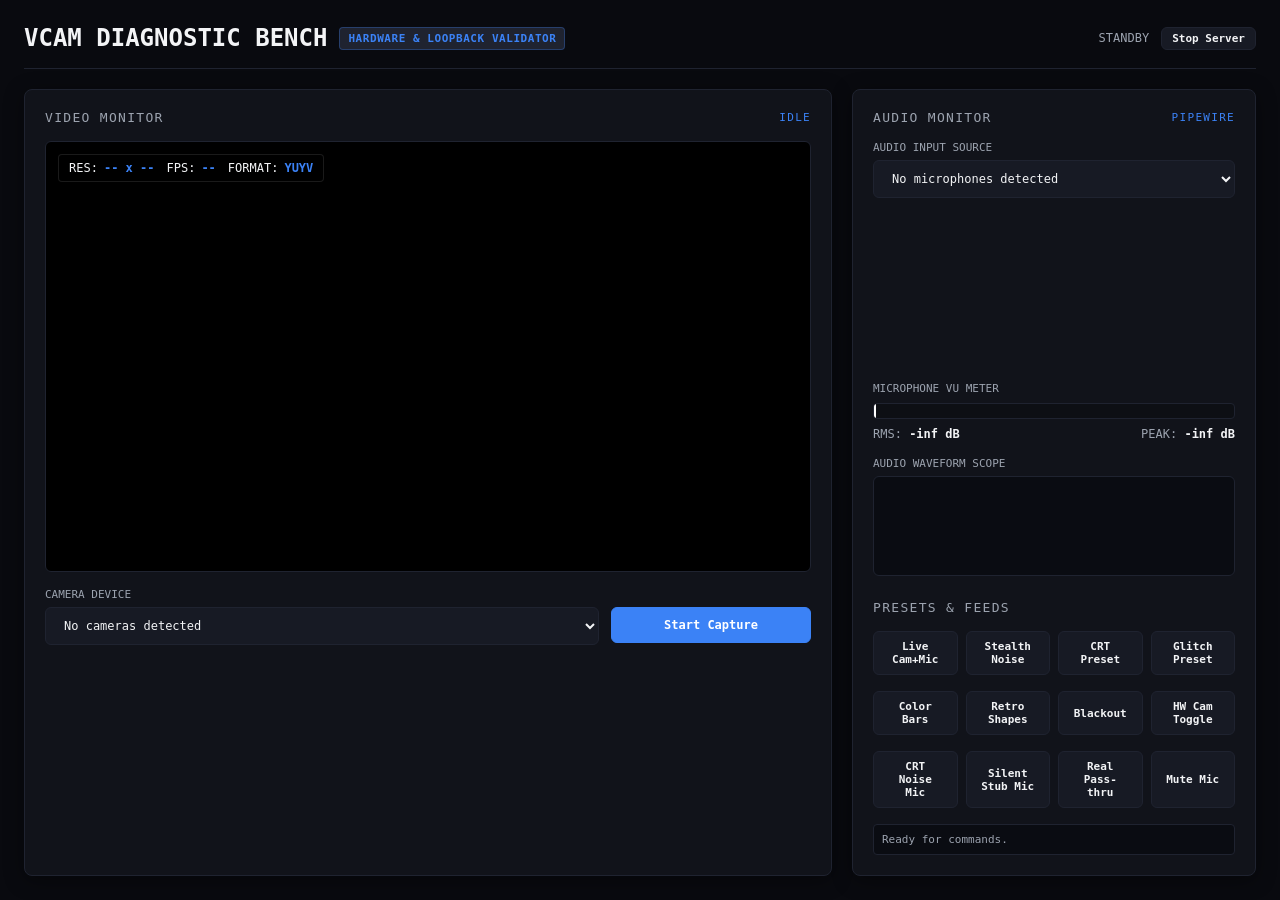
==== pkgs/vcam/web/index.html @ 2a8c0102 "feat(vcam): native C web diagnostic server, clean notifications, and portal compatibility - pack ind" ====
<!DOCTYPE html>
<html lang="en">
<head>
  <meta charset="UTF-8">
  <meta name="viewport" content="width=device-width, initial-scale=1.0">
  <title>VCAM Test Bench - Virtual Media Diagnostic Suite</title>
  <style>
    :root {
      --bg: #090a0f;
      --card-bg: #11131a;
      --card-border: #1f2330;
      --accent: #3b82f6;
      --accent-glow: rgba(59, 130, 246, 0.2);
      --success: #10b981;
      --warning: #f59e0b;
      --danger: #ef4444;
      --text: #f3f4f6;
      --text-muted: #9ca3af;
      --font-mono: ui-monospace, SFMono-Regular, Menlo, Monaco, Consolas, monospace;
    }

    * {
      box-sizing: border-box;
      margin: 0;
      padding: 0;
    }

    body {
      background-color: var(--bg);
      color: var(--text);
      font-family: var(--font-mono);
      min-height: 100vh;
      display: flex;
      flex-direction: column;
      padding: 24px;
      gap: 20px;
    }

    header {
      display: flex;
      justify-content: space-between;
      align-items: center;
      padding-bottom: 16px;
      border-bottom: 1px solid var(--card-border);
    }

    .title-group {
      display: flex;
      align-items: center;
      gap: 12px;
    }

    .badge {
      font-size: 11px;
      padding: 4px 8px;
      border-radius: 4px;
      text-transform: uppercase;
      letter-spacing: 0.05em;
      font-weight: 700;
      background: var(--card-border);
      color: var(--accent);
      border: 1px solid rgba(59, 130, 246, 0.3);
    }

    .live-dot {
      width: 8px;
      height: 8px;
      border-radius: 50%;
      background: var(--danger);
      box-shadow: 0 0 8px var(--danger);
      display: inline-block;
      animation: pulse 1.5s infinite;
    }

    @keyframes pulse {
      0%, 100% { opacity: 1; }
      50% { opacity: 0.4; }
    }

    .grid {
      display: grid;
      grid-template-columns: 2fr 1fr;
      gap: 20px;
      flex: 1;
    }

    @media (max-width: 960px) {
      grid-template-columns: 1fr;
    }

    .card {
      background: var(--card-bg);
      border: 1px solid var(--card-border);
      border-radius: 8px;
      padding: 20px;
      display: flex;
      flex-direction: column;
      gap: 16px;
      box-shadow: 0 4px 20px rgba(0, 0, 0, 0.4);
    }

    .card-title {
      font-size: 13px;
      text-transform: uppercase;
      letter-spacing: 0.1em;
      color: var(--text-muted);
      display: flex;
      justify-content: space-between;
      align-items: center;
    }

    .video-container {
      position: relative;
      width: 100%;
      aspect-ratio: 16 / 9;
      background: #000;
      border-radius: 6px;
      overflow: hidden;
      border: 1px solid var(--card-border);
      display: flex;
      align-items: center;
      justify-content: center;
    }

    video {
      width: 100%;
      height: 100%;
      object-fit: contain;
    }

    .overlay-stats {
      position: absolute;
      top: 12px;
      left: 12px;
      background: rgba(0, 0, 0, 0.75);
      backdrop-filter: blur(4px);
      padding: 6px 10px;
      border-radius: 4px;
      font-size: 12px;
      display: flex;
      gap: 12px;
      border: 1px solid rgba(255, 255, 255, 0.1);
    }

    .stat-item {
      display: flex;
      gap: 6px;
    }

    .stat-val {
      color: var(--accent);
      font-weight: 700;
    }

    .controls-row {
      display: flex;
      gap: 12px;
      flex-wrap: wrap;
    }

    .select-group {
      flex: 1;
      min-width: 200px;
      display: flex;
      flex-direction: column;
      gap: 6px;
    }

    label {
      font-size: 11px;
      color: var(--text-muted);
      text-transform: uppercase;
    }

    select, button {
      background: #171a24;
      border: 1px solid var(--card-border);
      color: var(--text);
      font-family: inherit;
      font-size: 12px;
      padding: 10px 14px;
      border-radius: 6px;
      outline: none;
      transition: all 0.15s ease;
    }

    select:focus, button:focus {
      border-color: var(--accent);
      box-shadow: 0 0 0 2px var(--accent-glow);
    }

    button {
      cursor: pointer;
      font-weight: 600;
    }

    button.primary {
      background: var(--accent);
      color: #fff;
      border-color: var(--accent);
    }

    button.primary:hover {
      background: #2563eb;
    }

    button.danger {
      background: #dc2626;
      border-color: #dc2626;
      color: #fff;
    }

    button.secondary:hover {
      background: #222634;
    }

    .vu-container {
      display: flex;
      flex-direction: column;
      gap: 8px;
    }

    .meter-bar-track {
      height: 16px;
      background: #0d0f14;
      border-radius: 4px;
      overflow: hidden;
      position: relative;
      border: 1px solid var(--card-border);
    }

    .meter-bar-fill {
      height: 100%;
      width: 0%;
      background: linear-gradient(to right, var(--success) 0%, var(--success) 65%, var(--warning) 85%, var(--danger) 100%);
      transition: width 0.05s ease-out;
    }

    .meter-peak-line {
      position: absolute;
      top: 0;
      bottom: 0;
      width: 2px;
      background: #fff;
      left: 0%;
      transition: left 0.1s ease-out;
    }

    .db-readout {
      display: flex;
      justify-content: space-between;
      font-size: 12px;
      color: var(--text-muted);
    }

    canvas {
      width: 100%;
      height: 100px;
      background: #0a0c12;
      border: 1px solid var(--card-border);
      border-radius: 6px;
    }

    .quick-bar {
      display: flex;
      gap: 8px;
      flex-wrap: wrap;
    }

    .quick-btn {
      flex: 1;
      padding: 8px 12px;
      font-size: 11px;
      text-align: center;
    }
  </style>
</head>
<body>

  <header>
    <div class="title-group">
      <h2>VCAM DIAGNOSTIC BENCH</h2>
      <span class="badge">Hardware & Loopback Validator</span>
    </div>
    <div style="display: flex; align-items: center; gap: 12px;">
      <span id="streamIndicator" class="live-dot" style="display: none;"></span>
      <span id="streamStatusText" style="font-size: 12px; color: var(--text-muted);">STANDBY</span>
      <button class="secondary" style="padding: 4px 10px; font-size: 11px;" onclick="shutdownServer()">Stop Server</button>
    </div>
  </header>

  <div class="grid">
    <!-- Left Column: Video Feed & Metrics -->
    <div class="card">
      <div class="card-title">
        <span>Video Monitor</span>
        <span id="codecInfo" style="font-size: 11px; color: var(--accent);">IDLE</span>
      </div>

      <div class="video-container">
        <video id="videoPreview" autoplay playsinline muted></video>
        <div class="overlay-stats">
          <div class="stat-item">
            <span>RES:</span>
            <span id="statResolution" class="stat-val">-- x --</span>
          </div>
          <div class="stat-item">
            <span>FPS:</span>
            <span id="statFps" class="stat-val">--</span>
          </div>
          <div class="stat-item">
            <span>FORMAT:</span>
            <span id="statFormat" class="stat-val">YUYV</span>
          </div>
        </div>
      </div>

      <div class="controls-row">
        <div class="select-group">
          <label for="cameraSelect">Camera Device</label>
          <select id="cameraSelect">
            <option value="">Searching video devices...</option>
          </select>
        </div>

        <div class="select-group" style="flex: 0 0 160px;">
          <label>&nbsp;</label>
          <button id="toggleStreamBtn" class="primary" onclick="toggleStream()">Start Capture</button>
        </div>
      </div>
    </div>

    <!-- Right Column: Microphone & Audio Metrics -->
    <div class="card">
      <div class="card-title">
        <span>Audio Monitor</span>
        <span id="micClass" style="font-size: 11px; color: var(--accent);">PIPEWIRE</span>
      </div>

      <div class="select-group">
        <label for="micSelect">Audio Input Source</label>
        <select id="micSelect">
          <option value="">Searching audio inputs...</option>
        </select>
      </div>

      <div class="vu-container">
        <label>Microphone VU Meter</label>
        <div class="meter-bar-track">
          <div id="vuFill" class="meter-bar-fill"></div>
          <div id="vuPeak" class="meter-peak-line"></div>
        </div>
        <div class="db-readout">
          <span>RMS: <strong id="rmsDb" style="color: var(--text);">-inf dB</strong></span>
          <span>PEAK: <strong id="peakDb" style="color: var(--text);">-inf dB</strong></span>
        </div>
      </div>

      <div style="display: flex; flex-direction: column; gap: 6px;">
        <label>Audio Waveform Scope</label>
        <canvas id="scopeCanvas" width="400" height="100"></canvas>
      </div>

      <div class="card-title" style="margin-top: 8px;">
        <span>Presets & Feeds</span>
      </div>
      <div class="quick-bar">
        <button class="secondary quick-btn" onclick="runCli('preset live')">Live Cam+Mic</button>
        <button class="secondary quick-btn" onclick="runCli('preset stealth')">Stealth Noise</button>
        <button class="secondary quick-btn" onclick="runCli('preset crt')">CRT Preset</button>
        <button class="secondary quick-btn" onclick="runCli('preset glitch')">Glitch Preset</button>
      </div>
      <div class="quick-bar">
        <button class="secondary quick-btn" onclick="runCli('feed bars')">Color Bars</button>
        <button class="secondary quick-btn" onclick="runCli('feed shapes')">Retro Shapes</button>
        <button class="secondary quick-btn" onclick="runCli('feed black')">Blackout</button>
        <button class="secondary quick-btn" onclick="runCli('hw toggle')">HW Cam Toggle</button>
      </div>
      <div class="quick-bar">
        <button class="secondary quick-btn" onclick="runCli('mic crt')">CRT Noise Mic</button>
        <button class="secondary quick-btn" onclick="runCli('mic stub')">Silent Stub Mic</button>
        <button class="secondary quick-btn" onclick="runCli('mic real')">Real Pass-thru</button>
        <button class="secondary quick-btn" onclick="runCli('mic mute')">Mute Mic</button>
      </div>
      <div id="cliOutput" style="font-size: 11px; color: var(--text-muted); background: #0a0c12; padding: 8px; border-radius: 4px; border: 1px solid var(--card-border); min-height: 28px;">
        Ready for commands.
      </div>
    </div>
  </div>

  <script>
    let activeStream = null;
    let audioContext = null;
    let analyser = null;
    let animId = null;
    let peakHold = 0;
    let peakHoldTimer = 0;
    let frameCount = 0;
    let lastFpsTime = performance.now();
    let currentFps = 0;

    const videoEl = document.getElementById('videoPreview');
    const cameraSelect = document.getElementById('cameraSelect');
    const micSelect = document.getElementById('micSelect');
    const toggleBtn = document.getElementById('toggleStreamBtn');
    const streamIndicator = document.getElementById('streamIndicator');
    const streamStatusText = document.getElementById('streamStatusText');
    const statRes = document.getElementById('statResolution');
    const statFps = document.getElementById('statFps');
    const vuFill = document.getElementById('vuFill');
    const vuPeak = document.getElementById('vuPeak');
    const rmsDbText = document.getElementById('rmsDb');
    const peakDbText = document.getElementById('peakDb');
    const canvas = document.getElementById('scopeCanvas');
    const ctx = canvas.getContext('2d');
    const cliOutput = document.getElementById('cliOutput');

    async function enumerateDevices() {
      try {
        const devices = await navigator.mediaDevices.enumerateDevices();
        cameraSelect.innerHTML = '';
        micSelect.innerHTML = '';

        devices.forEach(dev => {
          if (dev.kind === 'videoinput') {
            const opt = document.createElement('option');
            opt.value = dev.deviceId;
            opt.text = dev.label || `Camera ${cameraSelect.length + 1}`;
            if (dev.label.toLowerCase().includes('hd webcam') || dev.label.toLowerCase().includes('loopback')) {
              opt.selected = true;
            }
            cameraSelect.appendChild(opt);
          } else if (dev.kind === 'audioinput') {
            const opt = document.createElement('option');
            opt.value = dev.deviceId;
            opt.text = dev.label || `Microphone ${micSelect.length + 1}`;
            if (dev.label.toLowerCase().includes('virtual') || dev.label.toLowerCase().includes('vcam')) {
              opt.selected = true;
            }
            micSelect.appendChild(opt);
          }
        });

        if (cameraSelect.options.length === 0) {
          cameraSelect.innerHTML = '<option value="">No cameras detected</option>';
        }
        if (micSelect.options.length === 0) {
          micSelect.innerHTML = '<option value="">No microphones detected</option>';
        }
      } catch (err) {
        console.error('enumerateDevices error:', err);
      }
    }

    async function startStream() {
      stopStream();

      const videoConstraints = cameraSelect.value ? {
        deviceId: { exact: cameraSelect.value },
        width: { ideal: 1280 },
        height: { ideal: 720 },
        frameRate: { ideal: 30 }
      } : { width: 1280, height: 720, frameRate: 30 };

      const audioConstraints = micSelect.value ? {
        deviceId: { exact: micSelect.value },
        echoCancellation: false,
        noiseSuppression: false,
        autoGainControl: false
      } : true;

      try {
        activeStream = await navigator.mediaDevices.getUserMedia({
          video: videoConstraints,
          audio: audioConstraints
        });

        videoEl.srcObject = activeStream;
        await enumerateDevices();
        setupAudioAnalyser(activeStream);

        toggleBtn.textContent = 'Stop Capture';
        toggleBtn.className = 'danger';
        streamIndicator.style.display = 'inline-block';
        streamStatusText.textContent = 'ACTIVE STREAM';
        streamStatusText.style.color = 'var(--success)';

        startFpsTracker();
      } catch (err) {
        alert('Failed to start stream: ' + err.message);
        console.error('getUserMedia error:', err);
      }
    }

    function stopStream() {
      if (activeStream) {
        activeStream.getTracks().forEach(track => track.stop());
        activeStream = null;
      }
      if (audioContext && audioContext.state !== 'closed') {
        audioContext.close();
        audioContext = null;
      }
      if (animId) {
        cancelAnimationFrame(animId);
        animId = null;
      }

      videoEl.srcObject = null;
      toggleBtn.textContent = 'Start Capture';
      toggleBtn.className = 'primary';
      streamIndicator.style.display = 'none';
      streamStatusText.textContent = 'STANDBY';
      streamStatusText.style.color = 'var(--text-muted)';
      statRes.textContent = '-- x --';
      statFps.textContent = '--';
      vuFill.style.width = '0%';
      vuPeak.style.left = '0%';
      rmsDbText.textContent = '-inf dB';
      peakDbText.textContent = '-inf dB';

      ctx.fillStyle = '#0a0c12';
      ctx.fillRect(0, 0, canvas.width, canvas.height);
    }

    function toggleStream() {
      if (activeStream) stopStream();
      else startStream();
    }

    function setupAudioAnalyser(stream) {
      audioContext = new (window.AudioContext || window.webkitAudioContext)({ sampleRate: 48000 });
      const source = audioContext.createMediaStreamSource(stream);
      analyser = audioContext.createAnalyser();
      analyser.fftSize = 1024;
      analyser.smoothingTimeConstant = 0.3;
      source.connect(analyser);

      const bufferLength = analyser.frequencyBinCount;
      const timeData = new Uint8Array(bufferLength);

      function drawScope() {
        if (!analyser) return;
        animId = requestAnimationFrame(drawScope);

        analyser.getByteTimeDomainData(timeData);

        let sum = 0;
        let peak = 0;
        for (let i = 0; i < bufferLength; i++) {
          const val = (timeData[i] - 128) / 128;
          const abs = Math.abs(val);
          if (abs > peak) peak = abs;
          sum += val * val;
        }

        const rms = Math.sqrt(sum / bufferLength);
        const rmsDb = rms > 0.00001 ? 20 * Math.log10(rms) : -100;
        const peakDb = peak > 0.00001 ? 20 * Math.log10(peak) : -100;

        const vuPercent = Math.max(0, Math.min(100, ((rmsDb + 60) / 60) * 100));
        vuFill.style.width = vuPercent + '%';

        if (peakDb > peakHold || performance.now() - peakHoldTimer > 1000) {
          peakHold = peakDb;
          peakHoldTimer = performance.now();
        }
        const peakPercent = Math.max(0, Math.min(100, ((peakHold + 60) / 60) * 100));
        vuPeak.style.left = peakPercent + '%';

        rmsDbText.textContent = `${rmsDb.toFixed(1)} dB`;
        peakDbText.textContent = `${peakDb.toFixed(1)} dB`;

        ctx.fillStyle = '#0a0c12';
        ctx.fillRect(0, 0, canvas.width, canvas.height);
        ctx.lineWidth = 2;
        ctx.strokeStyle = '#3b82f6';
        ctx.beginPath();

        const sliceWidth = canvas.width / bufferLength;
        let x = 0;
        for (let i = 0; i < bufferLength; i++) {
          const v = timeData[i] / 128.0;
          const y = (v * canvas.height) / 2;
          if (i === 0) ctx.moveTo(x, y);
          else ctx.lineTo(x, y);
          x += sliceWidth;
        }
        ctx.stroke();
      }

      drawScope();
    }

    function startFpsTracker() {
      function checkStats() {
        if (!activeStream) return;

        if (videoEl.videoWidth && videoEl.videoHeight) {
          statRes.textContent = `${videoEl.videoWidth} x ${videoEl.videoHeight}`;
        }

        frameCount++;
        const now = performance.now();
        const delta = now - lastFpsTime;
        if (delta >= 1000) {
          currentFps = Math.round((frameCount * 1000) / delta);
          statFps.textContent = currentFps;
          frameCount = 0;
          lastFpsTime = now;
        }

        requestAnimationFrame(checkStats);
      }
      requestAnimationFrame(checkStats);
    }

    async function runCli(command) {
      cliOutput.textContent = `Running: vcam ${command}...`;
      try {
        const resp = await fetch('/api/cli', {
          method: 'POST',
          headers: { 'Content-Type': 'application/json' },
          body: JSON.stringify({ cmd: command })
        });
        const text = await resp.text();
        try {
          const data = JSON.parse(text);
          cliOutput.textContent = data.ok ? `Success: ${data.stdout || command}` : `Error: ${data.err || data.stderr}`;
        } catch {
          cliOutput.textContent = `Response: ${text.substring(0, 100)}`;
        }
      } catch (err) {
        cliOutput.textContent = `Server communication error: ${err.message}`;
      }
    }

    async function shutdownServer() {
      if (confirm('Stop the diagnostic web server?')) {
        try {
          await fetch('/api/quit', { method: 'POST' });
        } catch {}
        stopStream();
        document.body.innerHTML = '<div style="padding: 40px; text-align: center; color: #9ca3af; font-family: monospace;"><h3>Test bench server stopped.</h3><p style="margin-top: 10px;">You can close this tab.</p></div>';
      }
    }

    navigator.mediaDevices.addEventListener('devicechange', enumerateDevices);
    enumerateDevices();
  </script>
</body>
</html>
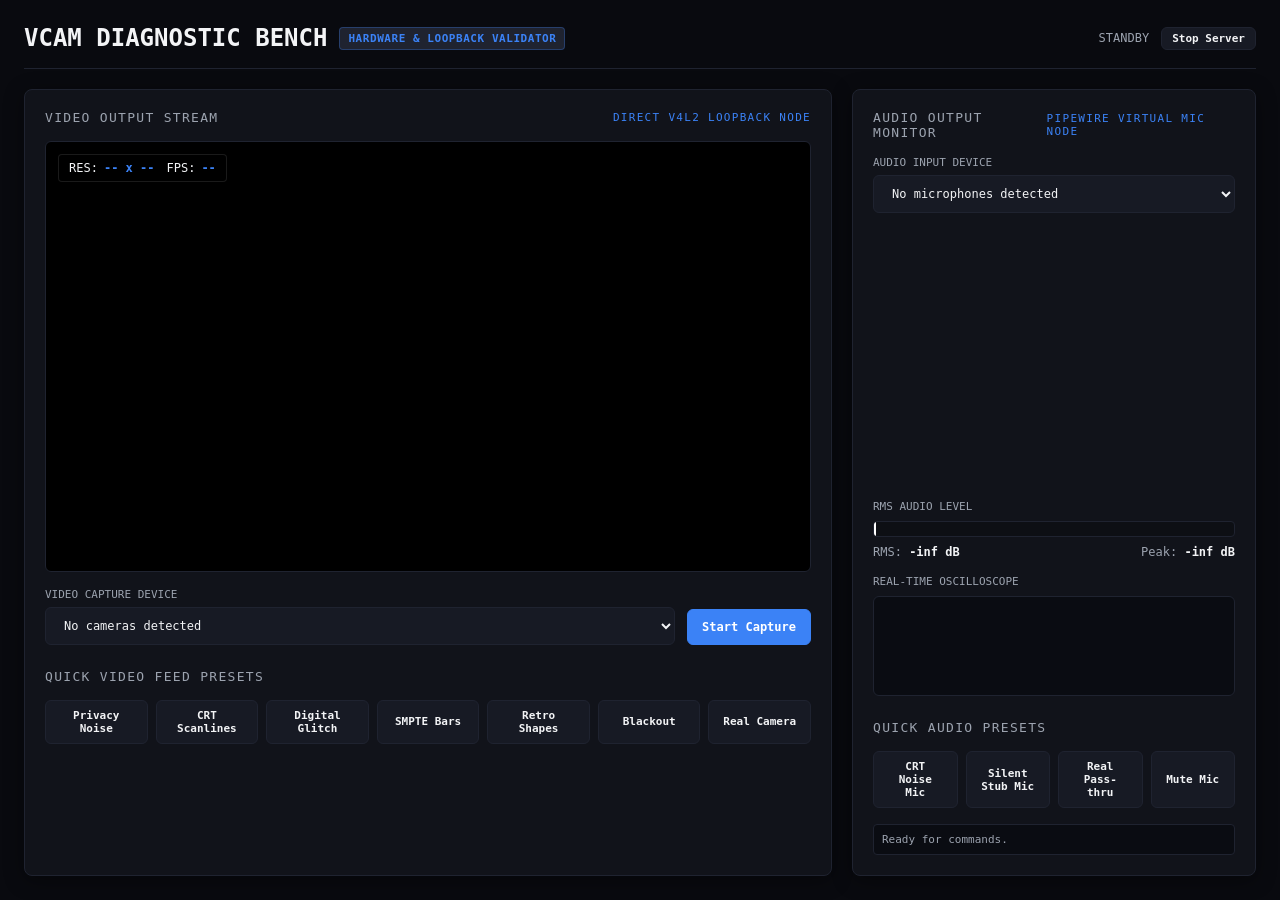
==== commit e28f74b7: "feat(vcam): modularize web assets into html, css, and js with makefile inlining - split monolithic i" ====
--- a/pkgs/vcam/web/index.html
+++ b/pkgs/vcam/web/index.html
@@ -4,276 +4,7 @@
   <meta charset="UTF-8">
   <meta name="viewport" content="width=device-width, initial-scale=1.0">
   <title>VCAM Test Bench - Virtual Media Diagnostic Suite</title>
-  <style>
-    :root {
-      --bg: #090a0f;
-      --card-bg: #11131a;
-      --card-border: #1f2330;
-      --accent: #3b82f6;
-      --accent-glow: rgba(59, 130, 246, 0.2);
-      --success: #10b981;
-      --warning: #f59e0b;
-      --danger: #ef4444;
-      --text: #f3f4f6;
-      --text-muted: #9ca3af;
-      --font-mono: ui-monospace, SFMono-Regular, Menlo, Monaco, Consolas, monospace;
-    }
-
-    * {
-      box-sizing: border-box;
-      margin: 0;
-      padding: 0;
-    }
-
-    body {
-      background-color: var(--bg);
-      color: var(--text);
-      font-family: var(--font-mono);
-      min-height: 100vh;
-      display: flex;
-      flex-direction: column;
-      padding: 24px;
-      gap: 20px;
-    }
-
-    header {
-      display: flex;
-      justify-content: space-between;
-      align-items: center;
-      padding-bottom: 16px;
-      border-bottom: 1px solid var(--card-border);
-    }
-
-    .title-group {
-      display: flex;
-      align-items: center;
-      gap: 12px;
-    }
-
-    .badge {
-      font-size: 11px;
-      padding: 4px 8px;
-      border-radius: 4px;
-      text-transform: uppercase;
-      letter-spacing: 0.05em;
-      font-weight: 700;
-      background: var(--card-border);
-      color: var(--accent);
-      border: 1px solid rgba(59, 130, 246, 0.3);
-    }
-
-    .live-dot {
-      width: 8px;
-      height: 8px;
-      border-radius: 50%;
-      background: var(--danger);
-      box-shadow: 0 0 8px var(--danger);
-      display: inline-block;
-      animation: pulse 1.5s infinite;
-    }
-
-    @keyframes pulse {
-      0%, 100% { opacity: 1; }
-      50% { opacity: 0.4; }
-    }
-
-    .grid {
-      display: grid;
-      grid-template-columns: 2fr 1fr;
-      gap: 20px;
-      flex: 1;
-    }
-
-    @media (max-width: 960px) {
-      grid-template-columns: 1fr;
-    }
-
-    .card {
-      background: var(--card-bg);
-      border: 1px solid var(--card-border);
-      border-radius: 8px;
-      padding: 20px;
-      display: flex;
-      flex-direction: column;
-      gap: 16px;
-      box-shadow: 0 4px 20px rgba(0, 0, 0, 0.4);
-    }
-
-    .card-title {
-      font-size: 13px;
-      text-transform: uppercase;
-      letter-spacing: 0.1em;
-      color: var(--text-muted);
-      display: flex;
-      justify-content: space-between;
-      align-items: center;
-    }
-
-    .video-container {
-      position: relative;
-      width: 100%;
-      aspect-ratio: 16 / 9;
-      background: #000;
-      border-radius: 6px;
-      overflow: hidden;
-      border: 1px solid var(--card-border);
-      display: flex;
-      align-items: center;
-      justify-content: center;
-    }
-
-    video {
-      width: 100%;
-      height: 100%;
-      object-fit: contain;
-    }
-
-    .overlay-stats {
-      position: absolute;
-      top: 12px;
-      left: 12px;
-      background: rgba(0, 0, 0, 0.75);
-      backdrop-filter: blur(4px);
-      padding: 6px 10px;
-      border-radius: 4px;
-      font-size: 12px;
-      display: flex;
-      gap: 12px;
-      border: 1px solid rgba(255, 255, 255, 0.1);
-    }
-
-    .stat-item {
-      display: flex;
-      gap: 6px;
-    }
-
-    .stat-val {
-      color: var(--accent);
-      font-weight: 700;
-    }
-
-    .controls-row {
-      display: flex;
-      gap: 12px;
-      flex-wrap: wrap;
-    }
-
-    .select-group {
-      flex: 1;
-      min-width: 200px;
-      display: flex;
-      flex-direction: column;
-      gap: 6px;
-    }
-
-    label {
-      font-size: 11px;
-      color: var(--text-muted);
-      text-transform: uppercase;
-    }
-
-    select, button {
-      background: #171a24;
-      border: 1px solid var(--card-border);
-      color: var(--text);
-      font-family: inherit;
-      font-size: 12px;
-      padding: 10px 14px;
-      border-radius: 6px;
-      outline: none;
-      transition: all 0.15s ease;
-    }
-
-    select:focus, button:focus {
-      border-color: var(--accent);
-      box-shadow: 0 0 0 2px var(--accent-glow);
-    }
-
-    button {
-      cursor: pointer;
-      font-weight: 600;
-    }
-
-    button.primary {
-      background: var(--accent);
-      color: #fff;
-      border-color: var(--accent);
-    }
-
-    button.primary:hover {
-      background: #2563eb;
-    }
-
-    button.danger {
-      background: #dc2626;
-      border-color: #dc2626;
-      color: #fff;
-    }
-
-    button.secondary:hover {
-      background: #222634;
-    }
-
-    .vu-container {
-      display: flex;
-      flex-direction: column;
-      gap: 8px;
-    }
-
-    .meter-bar-track {
-      height: 16px;
-      background: #0d0f14;
-      border-radius: 4px;
-      overflow: hidden;
-      position: relative;
-      border: 1px solid var(--card-border);
-    }
-
-    .meter-bar-fill {
-      height: 100%;
-      width: 0%;
-      background: linear-gradient(to right, var(--success) 0%, var(--success) 65%, var(--warning) 85%, var(--danger) 100%);
-      transition: width 0.05s ease-out;
-    }
-
-    .meter-peak-line {
-      position: absolute;
-      top: 0;
-      bottom: 0;
-      width: 2px;
-      background: #fff;
-      left: 0%;
-      transition: left 0.1s ease-out;
-    }
-
-    .db-readout {
-      display: flex;
-      justify-content: space-between;
-      font-size: 12px;
-      color: var(--text-muted);
-    }
-
-    canvas {
-      width: 100%;
-      height: 100px;
-      background: #0a0c12;
-      border: 1px solid var(--card-border);
-      border-radius: 6px;
-    }
-
-    .quick-bar {
-      display: flex;
-      gap: 8px;
-      flex-wrap: wrap;
-    }
-
-    .quick-btn {
-      flex: 1;
-      padding: 8px 12px;
-      font-size: 11px;
-      text-align: center;
-    }
-  </style>
+  <link rel="stylesheet" href="style.css">
 </head>
 <body>
 
@@ -290,11 +21,11 @@
   </header>
 
   <div class="grid">
-    <!-- Left Column: Video Feed & Metrics -->
+    <!-- left column: video loopback monitor -->
     <div class="card">
       <div class="card-title">
-        <span>Video Monitor</span>
-        <span id="codecInfo" style="font-size: 11px; color: var(--accent);">IDLE</span>
+        <span>Video Output Stream</span>
+        <span style="font-size: 11px; color: var(--accent);">Direct V4L2 Loopback Node</span>
       </div>
 
       <div class="video-container">
@@ -308,73 +39,68 @@
             <span>FPS:</span>
             <span id="statFps" class="stat-val">--</span>
           </div>
-          <div class="stat-item">
-            <span>FORMAT:</span>
-            <span id="statFormat" class="stat-val">YUYV</span>
-          </div>
         </div>
       </div>
 
       <div class="controls-row">
         <div class="select-group">
-          <label for="cameraSelect">Camera Device</label>
+          <label for="cameraSelect">Video Capture Device</label>
           <select id="cameraSelect">
-            <option value="">Searching video devices...</option>
+            <option value="">Scanning devices...</option>
           </select>
         </div>
-
-        <div class="select-group" style="flex: 0 0 160px;">
-          <label>&nbsp;</label>
+        <div style="display: flex; align-items: flex-end;">
           <button id="toggleStreamBtn" class="primary" onclick="toggleStream()">Start Capture</button>
         </div>
       </div>
+
+      <div class="card-title" style="margin-top: 8px;">
+        <span>Quick Video Feed Presets</span>
+      </div>
+      <div class="quick-bar">
+        <button class="secondary quick-btn" onclick="runCli('feed privacy')">Privacy Noise</button>
+        <button class="secondary quick-btn" onclick="runCli('feed crt')">CRT Scanlines</button>
+        <button class="secondary quick-btn" onclick="runCli('feed glitch')">Digital Glitch</button>
+        <button class="secondary quick-btn" onclick="runCli('feed bars')">SMPTE Bars</button>
+        <button class="secondary quick-btn" onclick="runCli('feed shapes')">Retro Shapes</button>
+        <button class="secondary quick-btn" onclick="runCli('feed black')">Blackout</button>
+        <button class="secondary quick-btn" onclick="runCli('feed real')">Real Camera</button>
+      </div>
     </div>
 
-    <!-- Right Column: Microphone & Audio Metrics -->
+    <!-- right column: virtual microphone monitor -->
     <div class="card">
       <div class="card-title">
-        <span>Audio Monitor</span>
-        <span id="micClass" style="font-size: 11px; color: var(--accent);">PIPEWIRE</span>
+        <span>Audio Output Monitor</span>
+        <span style="font-size: 11px; color: var(--accent);">PipeWire Virtual Mic Node</span>
       </div>
 
       <div class="select-group">
-        <label for="micSelect">Audio Input Source</label>
+        <label for="micSelect">Audio Input Device</label>
         <select id="micSelect">
-          <option value="">Searching audio inputs...</option>
+          <option value="">Scanning microphones...</option>
         </select>
       </div>
 
       <div class="vu-container">
-        <label>Microphone VU Meter</label>
+        <label>RMS Audio Level</label>
         <div class="meter-bar-track">
           <div id="vuFill" class="meter-bar-fill"></div>
           <div id="vuPeak" class="meter-peak-line"></div>
         </div>
         <div class="db-readout">
           <span>RMS: <strong id="rmsDb" style="color: var(--text);">-inf dB</strong></span>
-          <span>PEAK: <strong id="peakDb" style="color: var(--text);">-inf dB</strong></span>
+          <span>Peak: <strong id="peakDb" style="color: var(--text);">-inf dB</strong></span>
         </div>
       </div>
 
-      <div style="display: flex; flex-direction: column; gap: 6px;">
-        <label>Audio Waveform Scope</label>
+      <div class="vu-container">
+        <label>Real-Time Oscilloscope</label>
         <canvas id="scopeCanvas" width="400" height="100"></canvas>
       </div>
 
       <div class="card-title" style="margin-top: 8px;">
-        <span>Presets & Feeds</span>
-      </div>
-      <div class="quick-bar">
-        <button class="secondary quick-btn" onclick="runCli('preset live')">Live Cam+Mic</button>
-        <button class="secondary quick-btn" onclick="runCli('preset stealth')">Stealth Noise</button>
-        <button class="secondary quick-btn" onclick="runCli('preset crt')">CRT Preset</button>
-        <button class="secondary quick-btn" onclick="runCli('preset glitch')">Glitch Preset</button>
-      </div>
-      <div class="quick-bar">
-        <button class="secondary quick-btn" onclick="runCli('feed bars')">Color Bars</button>
-        <button class="secondary quick-btn" onclick="runCli('feed shapes')">Retro Shapes</button>
-        <button class="secondary quick-btn" onclick="runCli('feed black')">Blackout</button>
-        <button class="secondary quick-btn" onclick="runCli('hw toggle')">HW Cam Toggle</button>
+        <span>Quick Audio Presets</span>
       </div>
       <div class="quick-bar">
         <button class="secondary quick-btn" onclick="runCli('mic crt')">CRT Noise Mic</button>
@@ -388,265 +114,6 @@
     </div>
   </div>
 
-  <script>
-    let activeStream = null;
-    let audioContext = null;
-    let analyser = null;
-    let animId = null;
-    let peakHold = 0;
-    let peakHoldTimer = 0;
-    let frameCount = 0;
-    let lastFpsTime = performance.now();
-    let currentFps = 0;
-
-    const videoEl = document.getElementById('videoPreview');
-    const cameraSelect = document.getElementById('cameraSelect');
-    const micSelect = document.getElementById('micSelect');
-    const toggleBtn = document.getElementById('toggleStreamBtn');
-    const streamIndicator = document.getElementById('streamIndicator');
-    const streamStatusText = document.getElementById('streamStatusText');
-    const statRes = document.getElementById('statResolution');
-    const statFps = document.getElementById('statFps');
-    const vuFill = document.getElementById('vuFill');
-    const vuPeak = document.getElementById('vuPeak');
-    const rmsDbText = document.getElementById('rmsDb');
-    const peakDbText = document.getElementById('peakDb');
-    const canvas = document.getElementById('scopeCanvas');
-    const ctx = canvas.getContext('2d');
-    const cliOutput = document.getElementById('cliOutput');
-
-    async function enumerateDevices() {
-      try {
-        const devices = await navigator.mediaDevices.enumerateDevices();
-        cameraSelect.innerHTML = '';
-        micSelect.innerHTML = '';
-
-        devices.forEach(dev => {
-          if (dev.kind === 'videoinput') {
-            const opt = document.createElement('option');
-            opt.value = dev.deviceId;
-            opt.text = dev.label || `Camera ${cameraSelect.length + 1}`;
-            if (dev.label.toLowerCase().includes('hd webcam') || dev.label.toLowerCase().includes('loopback')) {
-              opt.selected = true;
-            }
-            cameraSelect.appendChild(opt);
-          } else if (dev.kind === 'audioinput') {
-            const opt = document.createElement('option');
-            opt.value = dev.deviceId;
-            opt.text = dev.label || `Microphone ${micSelect.length + 1}`;
-            if (dev.label.toLowerCase().includes('virtual') || dev.label.toLowerCase().includes('vcam')) {
-              opt.selected = true;
-            }
-            micSelect.appendChild(opt);
-          }
-        });
-
-        if (cameraSelect.options.length === 0) {
-          cameraSelect.innerHTML = '<option value="">No cameras detected</option>';
-        }
-        if (micSelect.options.length === 0) {
-          micSelect.innerHTML = '<option value="">No microphones detected</option>';
-        }
-      } catch (err) {
-        console.error('enumerateDevices error:', err);
-      }
-    }
-
-    async function startStream() {
-      stopStream();
-
-      const videoConstraints = cameraSelect.value ? {
-        deviceId: { exact: cameraSelect.value },
-        width: { ideal: 1280 },
-        height: { ideal: 720 },
-        frameRate: { ideal: 30 }
-      } : { width: 1280, height: 720, frameRate: 30 };
-
-      const audioConstraints = micSelect.value ? {
-        deviceId: { exact: micSelect.value },
-        echoCancellation: false,
-        noiseSuppression: false,
-        autoGainControl: false
-      } : true;
-
-      try {
-        activeStream = await navigator.mediaDevices.getUserMedia({
-          video: videoConstraints,
-          audio: audioConstraints
-        });
-
-        videoEl.srcObject = activeStream;
-        await enumerateDevices();
-        setupAudioAnalyser(activeStream);
-
-        toggleBtn.textContent = 'Stop Capture';
-        toggleBtn.className = 'danger';
-        streamIndicator.style.display = 'inline-block';
-        streamStatusText.textContent = 'ACTIVE STREAM';
-        streamStatusText.style.color = 'var(--success)';
-
-        startFpsTracker();
-      } catch (err) {
-        alert('Failed to start stream: ' + err.message);
-        console.error('getUserMedia error:', err);
-      }
-    }
-
-    function stopStream() {
-      if (activeStream) {
-        activeStream.getTracks().forEach(track => track.stop());
-        activeStream = null;
-      }
-      if (audioContext && audioContext.state !== 'closed') {
-        audioContext.close();
-        audioContext = null;
-      }
-      if (animId) {
-        cancelAnimationFrame(animId);
-        animId = null;
-      }
-
-      videoEl.srcObject = null;
-      toggleBtn.textContent = 'Start Capture';
-      toggleBtn.className = 'primary';
-      streamIndicator.style.display = 'none';
-      streamStatusText.textContent = 'STANDBY';
-      streamStatusText.style.color = 'var(--text-muted)';
-      statRes.textContent = '-- x --';
-      statFps.textContent = '--';
-      vuFill.style.width = '0%';
-      vuPeak.style.left = '0%';
-      rmsDbText.textContent = '-inf dB';
-      peakDbText.textContent = '-inf dB';
-
-      ctx.fillStyle = '#0a0c12';
-      ctx.fillRect(0, 0, canvas.width, canvas.height);
-    }
-
-    function toggleStream() {
-      if (activeStream) stopStream();
-      else startStream();
-    }
-
-    function setupAudioAnalyser(stream) {
-      audioContext = new (window.AudioContext || window.webkitAudioContext)({ sampleRate: 48000 });
-      const source = audioContext.createMediaStreamSource(stream);
-      analyser = audioContext.createAnalyser();
-      analyser.fftSize = 1024;
-      analyser.smoothingTimeConstant = 0.3;
-      source.connect(analyser);
-
-      const bufferLength = analyser.frequencyBinCount;
-      const timeData = new Uint8Array(bufferLength);
-
-      function drawScope() {
-        if (!analyser) return;
-        animId = requestAnimationFrame(drawScope);
-
-        analyser.getByteTimeDomainData(timeData);
-
-        let sum = 0;
-        let peak = 0;
-        for (let i = 0; i < bufferLength; i++) {
-          const val = (timeData[i] - 128) / 128;
-          const abs = Math.abs(val);
-          if (abs > peak) peak = abs;
-          sum += val * val;
-        }
-
-        const rms = Math.sqrt(sum / bufferLength);
-        const rmsDb = rms > 0.00001 ? 20 * Math.log10(rms) : -100;
-        const peakDb = peak > 0.00001 ? 20 * Math.log10(peak) : -100;
-
-        const vuPercent = Math.max(0, Math.min(100, ((rmsDb + 60) / 60) * 100));
-        vuFill.style.width = vuPercent + '%';
-
-        if (peakDb > peakHold || performance.now() - peakHoldTimer > 1000) {
-          peakHold = peakDb;
-          peakHoldTimer = performance.now();
-        }
-        const peakPercent = Math.max(0, Math.min(100, ((peakHold + 60) / 60) * 100));
-        vuPeak.style.left = peakPercent + '%';
-
-        rmsDbText.textContent = `${rmsDb.toFixed(1)} dB`;
-        peakDbText.textContent = `${peakDb.toFixed(1)} dB`;
-
-        ctx.fillStyle = '#0a0c12';
-        ctx.fillRect(0, 0, canvas.width, canvas.height);
-        ctx.lineWidth = 2;
-        ctx.strokeStyle = '#3b82f6';
-        ctx.beginPath();
-
-        const sliceWidth = canvas.width / bufferLength;
-        let x = 0;
-        for (let i = 0; i < bufferLength; i++) {
-          const v = timeData[i] / 128.0;
-          const y = (v * canvas.height) / 2;
-          if (i === 0) ctx.moveTo(x, y);
-          else ctx.lineTo(x, y);
-          x += sliceWidth;
-        }
-        ctx.stroke();
-      }
-
-      drawScope();
-    }
-
-    function startFpsTracker() {
-      function checkStats() {
-        if (!activeStream) return;
-
-        if (videoEl.videoWidth && videoEl.videoHeight) {
-          statRes.textContent = `${videoEl.videoWidth} x ${videoEl.videoHeight}`;
-        }
-
-        frameCount++;
-        const now = performance.now();
-        const delta = now - lastFpsTime;
-        if (delta >= 1000) {
-          currentFps = Math.round((frameCount * 1000) / delta);
-          statFps.textContent = currentFps;
-          frameCount = 0;
-          lastFpsTime = now;
-        }
-
-        requestAnimationFrame(checkStats);
-      }
-      requestAnimationFrame(checkStats);
-    }
-
-    async function runCli(command) {
-      cliOutput.textContent = `Running: vcam ${command}...`;
-      try {
-        const resp = await fetch('/api/cli', {
-          method: 'POST',
-          headers: { 'Content-Type': 'application/json' },
-          body: JSON.stringify({ cmd: command })
-        });
-        const text = await resp.text();
-        try {
-          const data = JSON.parse(text);
-          cliOutput.textContent = data.ok ? `Success: ${data.stdout || command}` : `Error: ${data.err || data.stderr}`;
-        } catch {
-          cliOutput.textContent = `Response: ${text.substring(0, 100)}`;
-        }
-      } catch (err) {
-        cliOutput.textContent = `Server communication error: ${err.message}`;
-      }
-    }
-
-    async function shutdownServer() {
-      if (confirm('Stop the diagnostic web server?')) {
-        try {
-          await fetch('/api/quit', { method: 'POST' });
-        } catch {}
-        stopStream();
-        document.body.innerHTML = '<div style="padding: 40px; text-align: center; color: #9ca3af; font-family: monospace;"><h3>Test bench server stopped.</h3><p style="margin-top: 10px;">You can close this tab.</p></div>';
-      }
-    }
-
-    navigator.mediaDevices.addEventListener('devicechange', enumerateDevices);
-    enumerateDevices();
-  </script>
+  <script src="app.js"></script>
 </body>
 </html>
--- a/pkgs/vcam/web/style.css
+++ b/pkgs/vcam/web/style.css
@@ -0,0 +1,270 @@
+:root {
+  --bg: #090a0f;
+  --card-bg: #11131a;
+  --card-border: #1f2330;
+  --accent: #3b82f6;
+  --accent-glow: rgba(59, 130, 246, 0.2);
+  --success: #10b981;
+  --warning: #f59e0b;
+  --danger: #ef4444;
+  --text: #f3f4f6;
+  --text-muted: #9ca3af;
+  --font-mono: ui-monospace, SFMono-Regular, Menlo, Monaco, Consolas, monospace;
+}
+
+* {
+  box-sizing: border-box;
+  margin: 0;
+  padding: 0;
+}
+
+body {
+  background-color: var(--bg);
+  color: var(--text);
+  font-family: var(--font-mono);
+  min-height: 100vh;
+  display: flex;
+  flex-direction: column;
+  padding: 24px;
+  gap: 20px;
+}
+
+header {
+  display: flex;
+  justify-content: space-between;
+  align-items: center;
+  padding-bottom: 16px;
+  border-bottom: 1px solid var(--card-border);
+}
+
+.title-group {
+  display: flex;
+  align-items: center;
+  gap: 12px;
+}
+
+.badge {
+  font-size: 11px;
+  padding: 4px 8px;
+  border-radius: 4px;
+  text-transform: uppercase;
+  letter-spacing: 0.05em;
+  font-weight: 700;
+  background: var(--card-border);
+  color: var(--accent);
+  border: 1px solid rgba(59, 130, 246, 0.3);
+}
+
+.live-dot {
+  width: 8px;
+  height: 8px;
+  border-radius: 50%;
+  background: var(--danger);
+  box-shadow: 0 0 8px var(--danger);
+  display: inline-block;
+  animation: pulse 1.5s infinite;
+}
+
+@keyframes pulse {
+  0%, 100% { opacity: 1; }
+  50% { opacity: 0.4; }
+}
+
+.grid {
+  display: grid;
+  grid-template-columns: 2fr 1fr;
+  gap: 20px;
+  flex: 1;
+}
+
+@media (max-width: 960px) {
+  .grid {
+    grid-template-columns: 1fr;
+  }
+}
+
+.card {
+  background: var(--card-bg);
+  border: 1px solid var(--card-border);
+  border-radius: 8px;
+  padding: 20px;
+  display: flex;
+  flex-direction: column;
+  gap: 16px;
+  box-shadow: 0 4px 20px rgba(0, 0, 0, 0.4);
+}
+
+.card-title {
+  font-size: 13px;
+  text-transform: uppercase;
+  letter-spacing: 0.1em;
+  color: var(--text-muted);
+  display: flex;
+  justify-content: space-between;
+  align-items: center;
+}
+
+.video-container {
+  position: relative;
+  width: 100%;
+  aspect-ratio: 16 / 9;
+  background: #000;
+  border-radius: 6px;
+  overflow: hidden;
+  border: 1px solid var(--card-border);
+  display: flex;
+  align-items: center;
+  justify-content: center;
+}
+
+video {
+  width: 100%;
+  height: 100%;
+  object-fit: contain;
+}
+
+.overlay-stats {
+  position: absolute;
+  top: 12px;
+  left: 12px;
+  background: rgba(0, 0, 0, 0.75);
+  backdrop-filter: blur(4px);
+  padding: 6px 10px;
+  border-radius: 4px;
+  font-size: 12px;
+  display: flex;
+  gap: 12px;
+  border: 1px solid rgba(255, 255, 255, 0.1);
+}
+
+.stat-item {
+  display: flex;
+  gap: 6px;
+}
+
+.stat-val {
+  color: var(--accent);
+  font-weight: 700;
+}
+
+.controls-row {
+  display: flex;
+  gap: 12px;
+  flex-wrap: wrap;
+}
+
+.select-group {
+  flex: 1;
+  min-width: 200px;
+  display: flex;
+  flex-direction: column;
+  gap: 6px;
+}
+
+label {
+  font-size: 11px;
+  color: var(--text-muted);
+  text-transform: uppercase;
+}
+
+select, button {
+  background: #171a24;
+  border: 1px solid var(--card-border);
+  color: var(--text);
+  font-family: inherit;
+  font-size: 12px;
+  padding: 10px 14px;
+  border-radius: 6px;
+  outline: none;
+  transition: all 0.15s ease;
+}
+
+select:focus, button:focus {
+  border-color: var(--accent);
+  box-shadow: 0 0 0 2px var(--accent-glow);
+}
+
+button {
+  cursor: pointer;
+  font-weight: 600;
+}
+
+button.primary {
+  background: var(--accent);
+  color: #fff;
+  border-color: var(--accent);
+}
+
+button.primary:hover {
+  background: #2563eb;
+}
+
+button.danger {
+  background: #dc2626;
+  border-color: #dc2626;
+  color: #fff;
+}
+
+button.secondary:hover {
+  background: #222634;
+}
+
+.vu-container {
+  display: flex;
+  flex-direction: column;
+  gap: 8px;
+}
+
+.meter-bar-track {
+  height: 16px;
+  background: #0d0f14;
+  border-radius: 4px;
+  overflow: hidden;
+  position: relative;
+  border: 1px solid var(--card-border);
+}
+
+.meter-bar-fill {
+  height: 100%;
+  width: 0%;
+  background: linear-gradient(to right, var(--success) 0%, var(--success) 65%, var(--warning) 85%, var(--danger) 100%);
+  transition: width 0.05s ease-out;
+}
+
+.meter-peak-line {
+  position: absolute;
+  top: 0;
+  bottom: 0;
+  width: 2px;
+  background: #fff;
+  left: 0%;
+  transition: left 0.1s ease-out;
+}
+
+.db-readout {
+  display: flex;
+  justify-content: space-between;
+  font-size: 12px;
+  color: var(--text-muted);
+}
+
+canvas {
+  width: 100%;
+  height: 100px;
+  background: #0a0c12;
+  border: 1px solid var(--card-border);
+  border-radius: 6px;
+}
+
+.quick-bar {
+  display: flex;
+  gap: 8px;
+  flex-wrap: wrap;
+}
+
+.quick-btn {
+  flex: 1;
+  padding: 8px 12px;
+  font-size: 11px;
+  text-align: center;
+}
